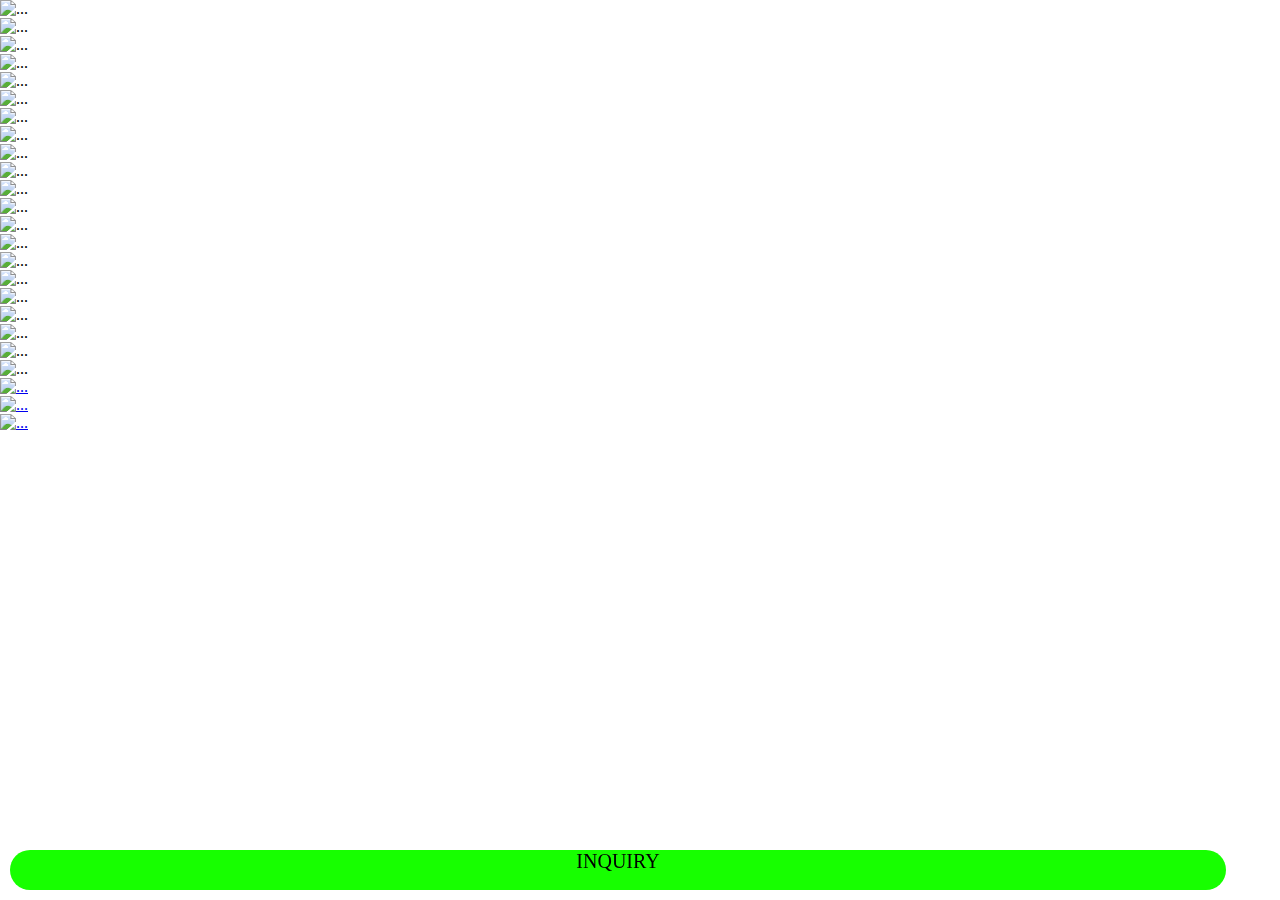
==== index.html @ da2044ed "Update index.html" ====
<!DOCTYPE html>
<html amp>
<head>
 <title>The Rising</title>
 <meta charset="utf-8">
 <script async src="https://cdn.ampproject.org/v0.js"></script>
 <title>The Rising</title>
 <link rel="canonical" href="http://localhost/Tutorials/AMP/amp_erro.html">
 <meta name="viewport" content="width=device-width">
 <script async custom-element="amp-bind" src="https://cdn.ampproject.org/v0/amp-bind-0.1.js"></script>
 <script async custom-element="amp-sidebar" src="https://cdn.ampproject.org/v0/amp-sidebar-0.1.js"></script>
 <script async custom-element="amp-fx-collection" src="https://cdn.ampproject.org/v0/amp-fx-collection-0.1.js"></script>

 <style amp-boilerplate>body{-webkit-animation:-amp-start 8s steps(1,end) 0s 1 normal both;-moz-animation:-amp-start 8s steps(1,end) 0s 1 normal both;-ms-animation:-amp-start 8s steps(1,end) 0s 1 normal both;animation:-amp-start 8s steps(1,end) 0s 1 normal both}@-webkit-keyframes -amp-start{from{visibility:hidden}to{visibility:visible}}@-moz-keyframes -amp-start{from{visibility:hidden}to{visibility:visible}}@-ms-keyframes -amp-start{from{visibility:hidden}to{visibility:visible}}@-o-keyframes -amp-start{from{visibility:hidden}to{visibility:visible}}@keyframes -amp-start{from{visibility:hidden}to{visibility:visible}}</style><noscript><style amp-boilerplate>body{-webkit-animation:none;-moz-animation:none;-ms-animation:none;animation:none}</style></noscript>
 <style amp-custom> body { width: auto; margin: 0; padding: 0; } header { background: Tomato; color: white; font-size: 2em; text-align: center; } h1 { margin: 0; padding: 0.5em; background: white; box-shadow: 0px 3px 5px grey; } p { padding: 0.5em; margin: 0.5em; } .carousel_dots{ text-align: center; } .current { background: #6e6e6e; } button { margin: 0 3px; border: solid 1px #ccc; height: 8px; border-radius: 100%; padding: 0 3px;}.headerbar { height: 50px; position: fixed; z-index: 999; top: 0; width: 100%; display: flex; align-items: center; }.site-name { margin: auto; }
   .header{
    overflow: hidden;
  position: fixed;
  top: 0;
  background: rgb(0, 102, 255);
  color: white;
  font-size: 22px;
  text-align: center;
  justify-content: space-around;
  z-index: 10;
  display: flex;
  width: 100vw;
  height: 10vh;
   }
   .footer{
    overflow: hidden;
    position: fixed;
    bottom: 0;
    background: #17FF00;
    color: rgb(0, 0, 0);
    font-size: 20px;
    text-align: center;
    text-decoration: none;
    z-index: 10;
    display: block;
    width: 95vw;
    height: 40px;
    border-radius: 50px 50px;
    margin: 10px 10px 10px 10px; 
        }

   img {
  display: block;
  margin-left: auto;
  margin-right: auto;
  max-width: 100%;
  height: 100%;
}
.img-fluid {
max-width: 100%;
height: auto;
line-height: 0;
}
@media screen and (max-width: 500px) {
.responsive  {
padding: 0px 0px;
display: block;
margin: 0px 0px;
}
}
.responsive img {
display: block;
possition: center;   
}
body {
   margin: 0;
   padding: 0;
}
 ::-webkit-scrollbar {
  display: none;
  }
</style>
 
</head>
<meta property="og:title" content="The Risign"> 
<meta property="og:description" content="Real Estate"> 
<meta property="og:image" content="https://raw.githubusercontent.com/pariflex/therising/main/Image/1.webp?raw=true"> 
<meta property="og:url" content="https://pariflex.github.io/therising/"> 
<body style="background-color:white;">
          
            <img src="https://raw.githubusercontent.com/pariflex/therising/main/Image/1.webp?raw=true" loading="lazy" alt="..." />
            <img src="https://raw.githubusercontent.com/pariflex/therising/main/Image/2.webp?raw=true" loading="lazy" alt="..." />
            <img src="https://raw.githubusercontent.com/pariflex/therising/main/Image/3.webp?raw=true" loading="lazy" alt="..." />
            <img src="https://raw.githubusercontent.com/pariflex/therising/main/Image/4.webp?raw=true" loading="lazy" alt="..." />
            <img src="https://raw.githubusercontent.com/pariflex/therising/main/Image/5.webp?raw=true" loading="lazy" alt="..." />
            <img src="https://raw.githubusercontent.com/pariflex/therising/main/Image/6.webp?raw=true" loading="lazy" alt="..." />
            <img src="https://raw.githubusercontent.com/pariflex/therising/main/Image/7.webp?raw=true" loading="lazy" alt="..." />
            <img src="https://raw.githubusercontent.com/pariflex/therising/main/Image/8.webp?raw=true" loading="lazy" alt="..." />
            <img src="https://raw.githubusercontent.com/pariflex/therising/main/Image/9.webp?raw=true" loading="lazy" alt="..." />
            <img src="https://raw.githubusercontent.com/pariflex/therising/main/Image/10.webp?raw=true" loading="lazy" alt="..." />
            <img src="https://raw.githubusercontent.com/pariflex/therising/main/Image/11.webp?raw=true" loading="lazy" alt="..." />
            <img src="https://raw.githubusercontent.com/pariflex/therising/main/Image/12.webp?raw=true" loading="lazy" alt="..." />
            <img src="https://raw.githubusercontent.com/pariflex/therising/main/Image/13.webp?raw=true" loading="lazy" alt="..." />
            <img src="https://raw.githubusercontent.com/pariflex/therising/main/Image/14.webp?raw=true" loading="lazy" alt="..." />
            <img src="https://raw.githubusercontent.com/pariflex/therising/main/Image/15.webp?raw=true" loading="lazy" alt="..." />
            <img src="https://raw.githubusercontent.com/pariflex/therising/main/Image/16.webp?raw=true" loading="lazy" alt="..." />
            <img src="https://raw.githubusercontent.com/pariflex/therising/main/Image/17.webp?raw=true" loading="lazy" alt="..." />
            <img src="https://raw.githubusercontent.com/pariflex/therising/main/Image/18.webp?raw=true" loading="lazy" alt="..." />
            <img src="https://raw.githubusercontent.com/pariflex/therising/main/Image/19.webp?raw=true" loading="lazy" alt="..." />
            <img src="https://raw.githubusercontent.com/pariflex/therising/main/Image/20.webp?raw=true" loading="lazy" alt="..." />
            <img src="https://raw.githubusercontent.com/pariflex/therising/main/Image/21.webp?raw=true" loading="lazy" alt="..." />
            <a href="https://therising.in/plot"><img src="https://raw.githubusercontent.com/pariflex/therising/main/Image/other.webp"?raw=true" loading="lazy" alt="..." />
            <a href="tel:7905736165" target="_blank"><img src="https://raw.githubusercontent.com/pariflex/therising/main/Image/22.webp?raw=true" loading="lazy" alt="..." />
            <a href="https://api.whatsapp.com/send?phone=917347792222&text=Hi,%20I%20want%20to%20know%20more%20about%20this%20project." target="_blank"><img src="https://raw.githubusercontent.com/pariflex/therising/main/Image/23.webp?raw=true" loading="lazy" alt="..." />
          
      <footer class="footer" amp-fx="float-in-bottom">

        <div href="https://api.whatsapp.com/send?phone=917347792222&text=Hi,%20I%20want%20to%20know%20more%20about%20this%20project." target="_blank">INQUIRY</div>

      </footer>

  </body>
</html>
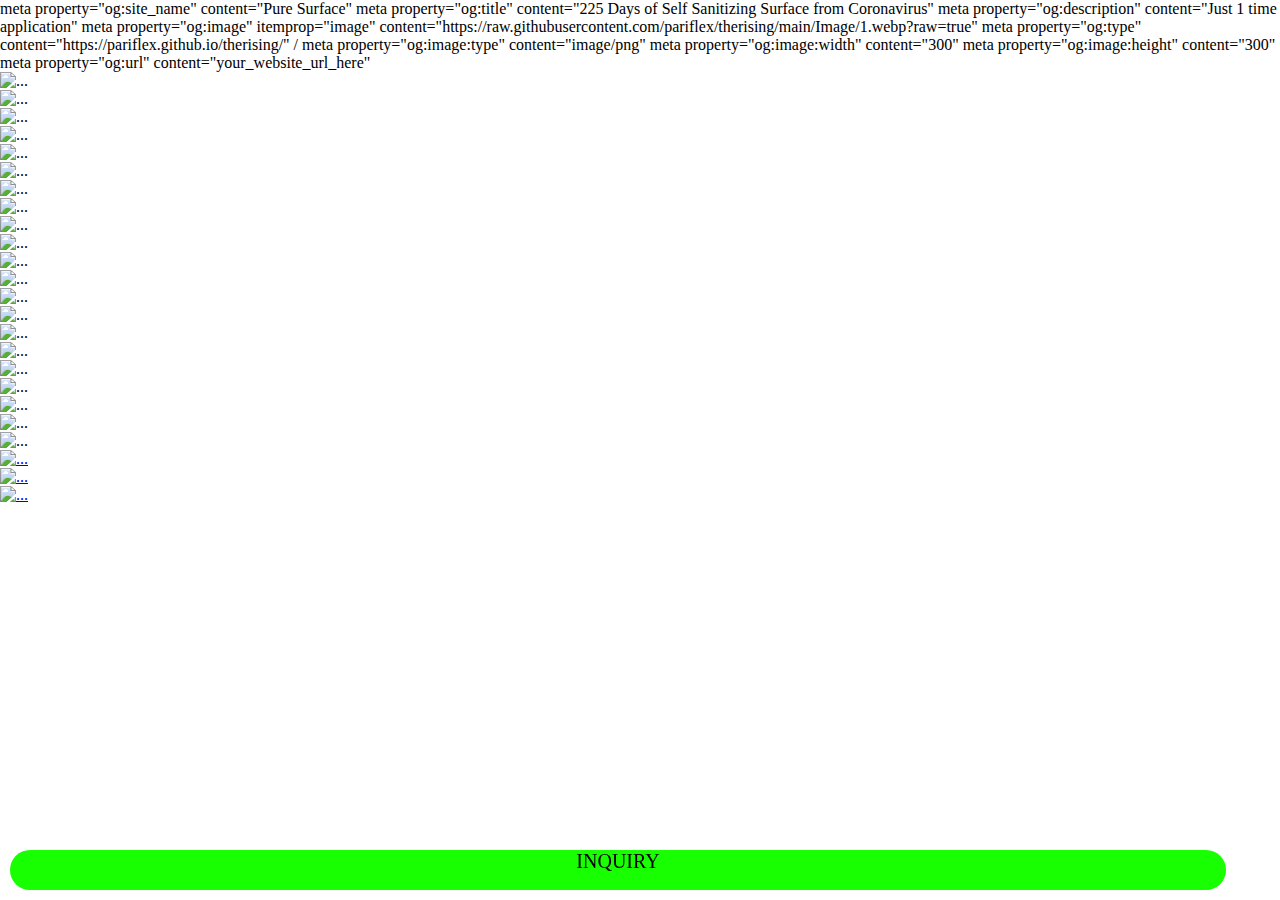
==== commit 983f0f25: "Update index.html" ====
--- a/index.html
+++ b/index.html
@@ -1,7 +1,20 @@
 <!DOCTYPE html>
 <html amp>
 <head>
- <title>The Rising</title>
+meta property="og:site_name" content="Pure Surface"
+meta property="og:title" content="225 Days of Self Sanitizing Surface from Coronavirus"
+meta property="og:description" content="Just 1 time application"
+
+meta property="og:image" itemprop="image" content="https://raw.githubusercontent.com/pariflex/therising/main/Image/1.webp?raw=true"
+
+meta property="og:type" content="https://pariflex.github.io/therising/" /
+meta property="og:image:type" content="image/png"
+
+meta property="og:image:width" content="300"
+meta property="og:image:height" content="300"
+
+meta property="og:url" content="your_website_url_here"
+
  <meta charset="utf-8">
  <script async src="https://cdn.ampproject.org/v0.js"></script>
  <title>The Rising</title>
@@ -77,10 +90,6 @@
 </style>
  
 </head>
-<meta property="og:title" content="The Risign"> 
-<meta property="og:description" content="Real Estate"> 
-<meta property="og:image" content="https://raw.githubusercontent.com/pariflex/therising/main/Image/1.webp?raw=true"> 
-<meta property="og:url" content="https://pariflex.github.io/therising/"> 
 <body style="background-color:white;">
           
             <img src="https://raw.githubusercontent.com/pariflex/therising/main/Image/1.webp?raw=true" loading="lazy" alt="..." />
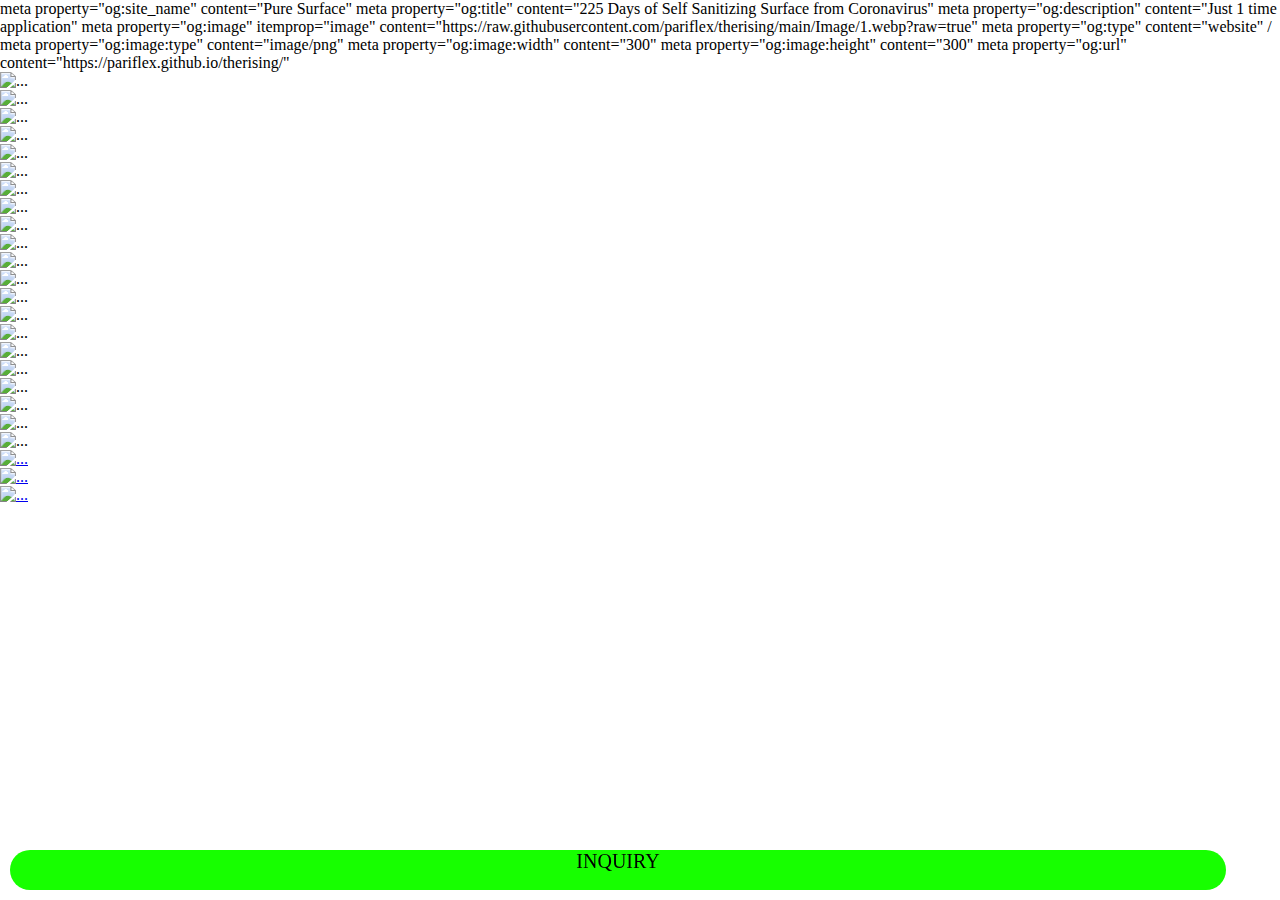
==== commit 3a351434: "Update index.html" ====
--- a/index.html
+++ b/index.html
@@ -7,13 +7,13 @@
 
 meta property="og:image" itemprop="image" content="https://raw.githubusercontent.com/pariflex/therising/main/Image/1.webp?raw=true"
 
-meta property="og:type" content="https://pariflex.github.io/therising/" /
+meta property="og:type" content="website" /
 meta property="og:image:type" content="image/png"
 
 meta property="og:image:width" content="300"
 meta property="og:image:height" content="300"
 
-meta property="og:url" content="your_website_url_here"
+meta property="og:url" content="https://pariflex.github.io/therising/"
 
  <meta charset="utf-8">
  <script async src="https://cdn.ampproject.org/v0.js"></script>
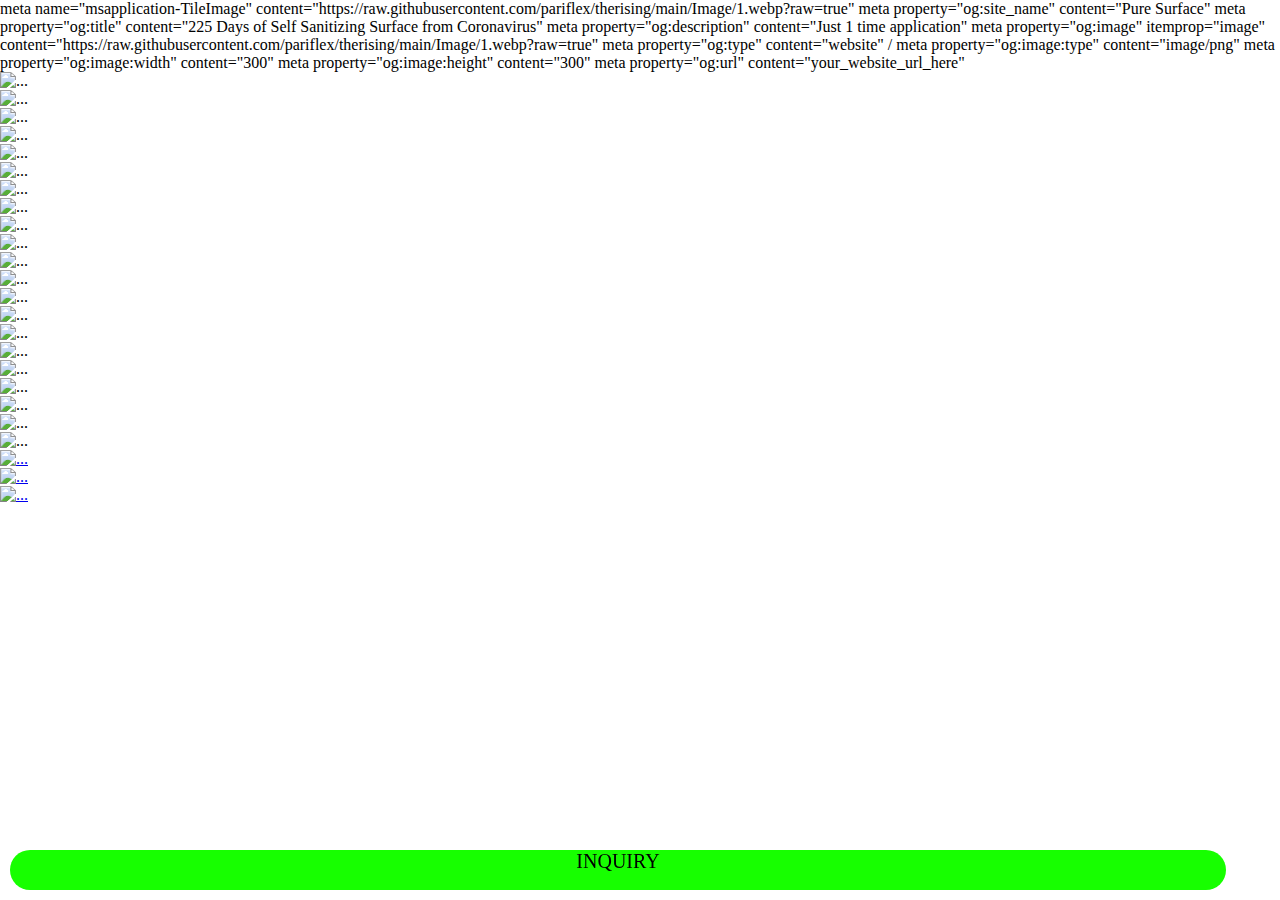
==== commit ecfe2b24: "Update index.html" ====
--- a/index.html
+++ b/index.html
@@ -1,6 +1,8 @@
 <!DOCTYPE html>
 <html amp>
 <head>
+meta name="msapplication-TileImage" content="https://raw.githubusercontent.com/pariflex/therising/main/Image/1.webp?raw=true"
+ 
 meta property="og:site_name" content="Pure Surface"
 meta property="og:title" content="225 Days of Self Sanitizing Surface from Coronavirus"
 meta property="og:description" content="Just 1 time application"
@@ -13,8 +15,8 @@
 meta property="og:image:width" content="300"
 meta property="og:image:height" content="300"
 
-meta property="og:url" content="https://pariflex.github.io/therising/"
-
+meta property="og:url" content="your_website_url_here"
+ 
  <meta charset="utf-8">
  <script async src="https://cdn.ampproject.org/v0.js"></script>
  <title>The Rising</title>
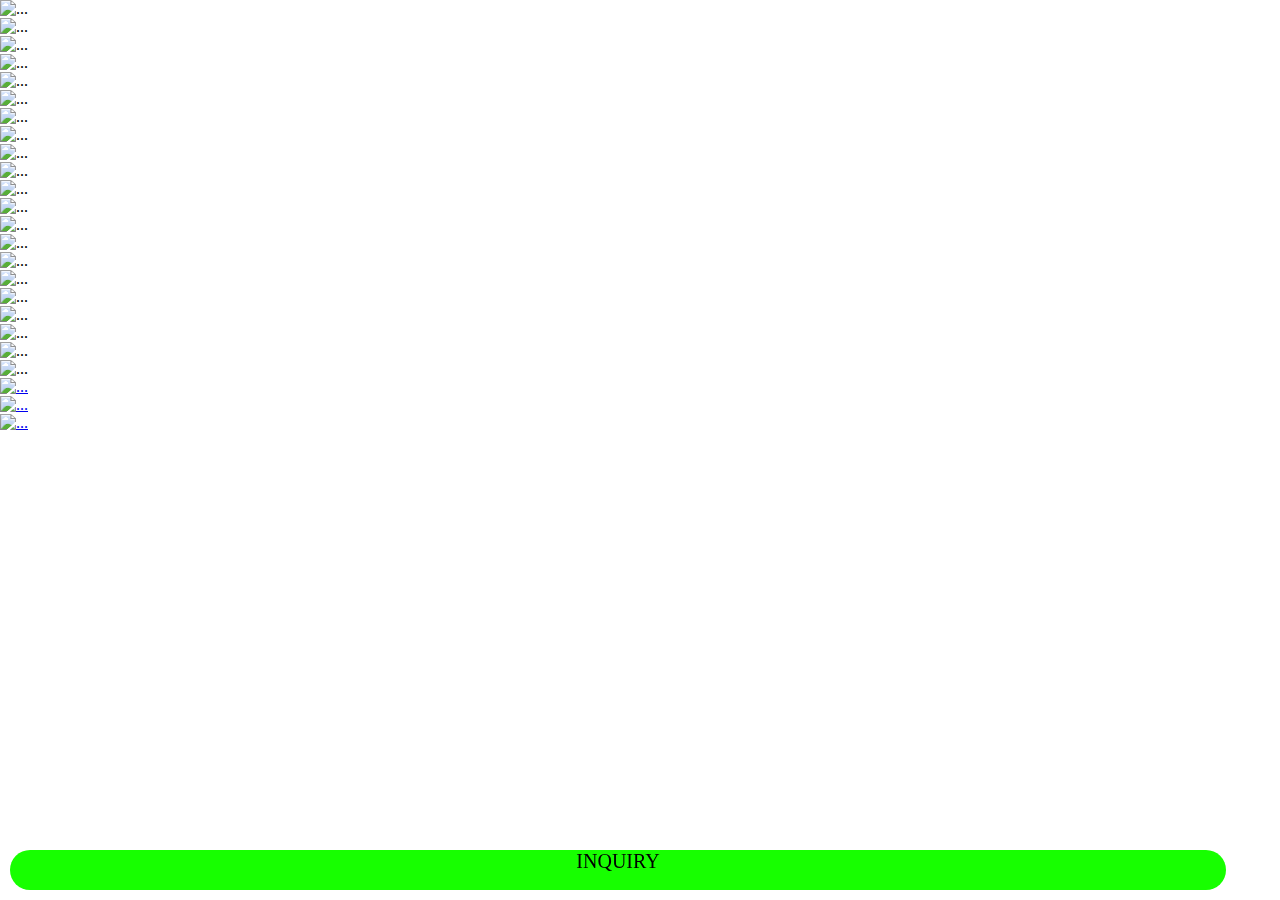
==== commit 9c0298b5: "Update index.html" ====
--- a/index.html
+++ b/index.html
@@ -1,21 +1,13 @@
 <!DOCTYPE html>
 <html amp>
 <head>
-meta name="msapplication-TileImage" content="https://raw.githubusercontent.com/pariflex/therising/main/Image/1.webp?raw=true"
- 
-meta property="og:site_name" content="Pure Surface"
-meta property="og:title" content="225 Days of Self Sanitizing Surface from Coronavirus"
-meta property="og:description" content="Just 1 time application"
+<title>The Rising</title>
+<meta name="description" content="Real Estate" />
+<meta property="og:title" content="Property" />
+<meta property="og:url" content="https://pariflex.github.io/therising/" />
+<meta property="og:description" content="description of your website/webpage" />
+<meta property="og:image" content="https://raw.githubusercontent.com/pariflex/therising/main/Image/1.webp?raw=true" />
 
-meta property="og:image" itemprop="image" content="https://raw.githubusercontent.com/pariflex/therising/main/Image/1.webp?raw=true"
-
-meta property="og:type" content="website" /
-meta property="og:image:type" content="image/png"
-
-meta property="og:image:width" content="300"
-meta property="og:image:height" content="300"
-
-meta property="og:url" content="your_website_url_here"
  
  <meta charset="utf-8">
  <script async src="https://cdn.ampproject.org/v0.js"></script>
